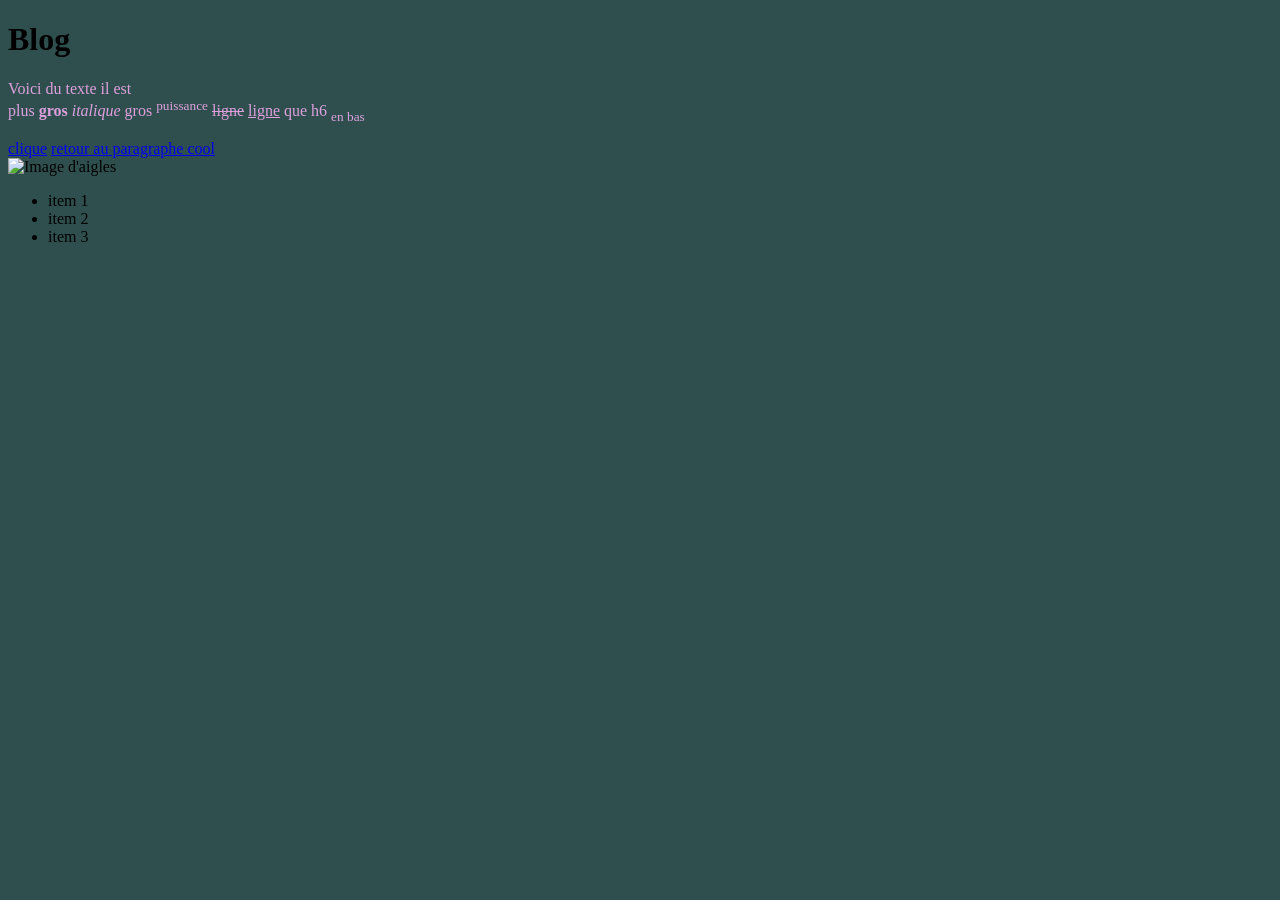
==== index.html @ ff8f6e66 "initial commit premiere page" ====
<!doctype html>
<html lang="en">
  <head>
    <meta charset="UTF-8" />
    <meta name="viewport" content="width=device-width, initial-scale=1.0" />
    <meta name="description" content="blog de manon">
    <title>Blog</title>
    <link rel="stylesheet" href="style.css" />
  </head>

  <body>
    <h1>Blog</h1> <!--commentaire-->
    <!-- <h2>cest un blog</h2>
    <h6>gras</h6> -->
    <p id="paragraphecool">Voici du texte il est <br>plus <b>gros</b> 
        <i>italique</i> gros <sup>puissance</sup> <del>ligne</del> <ins>ligne</ins> que h6
        <sub>en bas</sub>
    </p>
    <a href="https://luuumine.com/" target="_blank" title="le boss">clique</a>
    <a href="#paragraphecool">retour au paragraphe cool</a>
    <div>
      <img
        src="https://cdn.abcotvs.com/dip/images/12825095_021723-cc-natgeo-photo-contest-grand-prize-tn-img.jpeg?w=1600"
        alt="Image d'aigles"
        width="300"
        height="300"
        title="oiseaux"
      />
      <!-- <img src="image/100_0008.JPG" width="300" alt="mon papa" title="papa" /> -->
    </div>
    <ul>
      <li>item 1</li>
      <li>item 2</li>
      <li>item 3</li>
    </ul>
  </body>
</html>
---- style.css ----
p {
    color: plum;
}

body {
    background-color: darkslategrey;
}
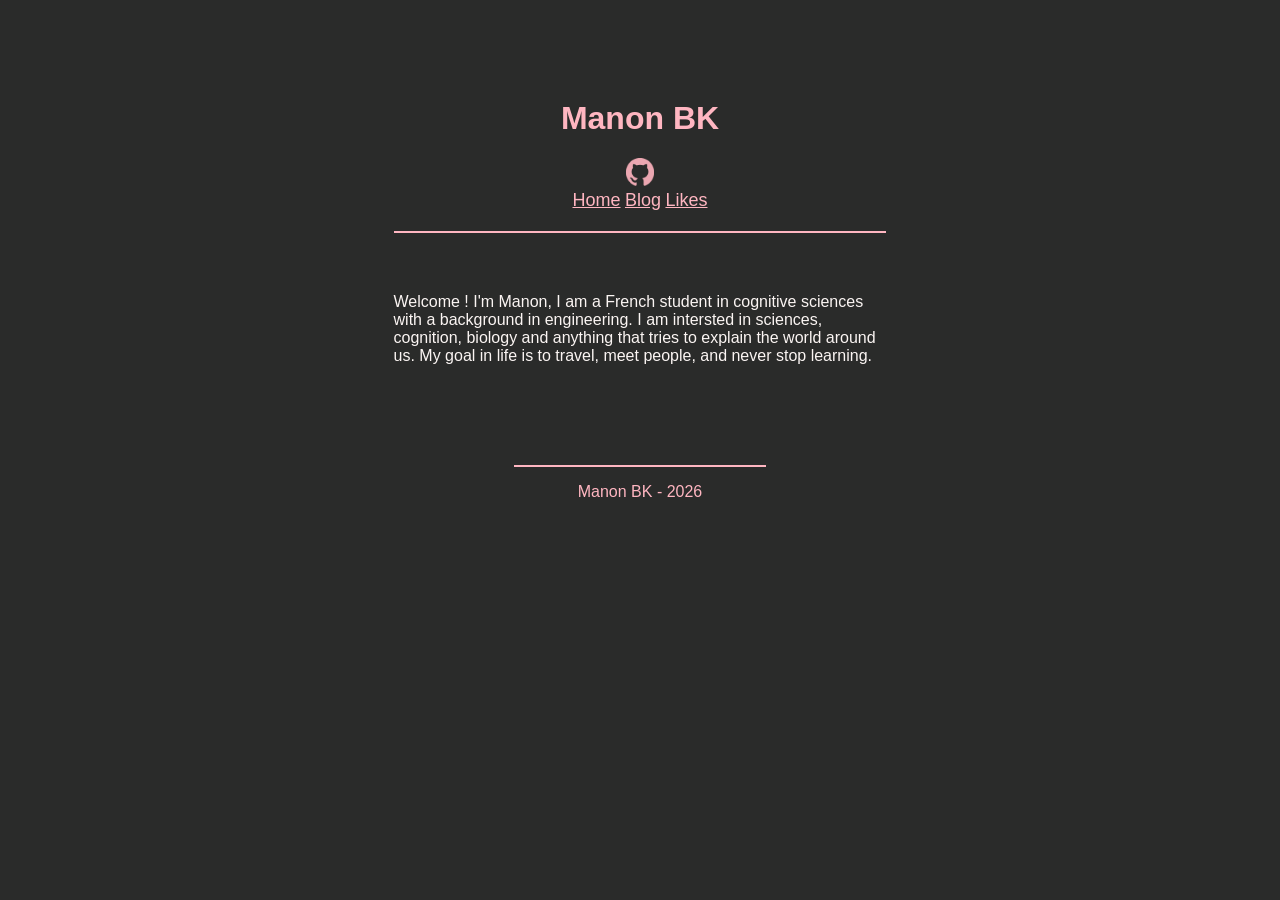
==== commit a10ac862: "add analytics" ====
--- a/index.html
+++ b/index.html
@@ -3,35 +3,40 @@
   <head>
     <meta charset="UTF-8" />
     <meta name="viewport" content="width=device-width, initial-scale=1.0" />
-    <meta name="description" content="blog de manon">
-    <title>Blog</title>
+    <meta name="description" content="blog de manon- Accuei">
+    <title>Manon BK - Home</title>
     <link rel="stylesheet" href="style.css" />
   </head>
 
   <body>
-    <h1>Blog</h1> <!--commentaire-->
-    <!-- <h2>cest un blog</h2>
-    <h6>gras</h6> -->
-    <p id="paragraphecool">Voici du texte il est <br>plus <b>gros</b> 
-        <i>italique</i> gros <sup>puissance</sup> <del>ligne</del> <ins>ligne</ins> que h6
-        <sub>en bas</sub>
-    </p>
-    <a href="https://luuumine.com/" target="_blank" title="le boss">clique</a>
-    <a href="#paragraphecool">retour au paragraphe cool</a>
-    <div>
-      <img
-        src="https://cdn.abcotvs.com/dip/images/12825095_021723-cc-natgeo-photo-contest-grand-prize-tn-img.jpeg?w=1600"
-        alt="Image d'aigles"
-        width="300"
-        height="300"
-        title="oiseaux"
-      />
-      <!-- <img src="image/100_0008.JPG" width="300" alt="mon papa" title="papa" /> -->
+    <header>
+      <h1>Manon BK</h1>
+      <nav>
+        <a class="logo" href="https://github.com/manonbk" target="_blank" title="github">
+          <img src="image/GitHub.png" alt="Github" width="28">
+        </a>
+      </nav>
+      <nav id="onlgetbloc">
+        <a class="onglet" href="index.html" title="Home">Home</a>
+        <a class="onglet" href="blog.html" title="Blog">Blog</a>
+        <a class="onglet" href="likes.html" title="Likes">Likes</a>
+      </nav>
+    </header> 
+
+    <div class="page">
+      <p> 
+      Welcome ! I'm Manon, I am a French student in cognitive sciences with a background in engineering. 
+      I am intersted in sciences, cognition, biology and anything that tries to explain the world around us.
+      My goal in life is to travel, meet people, and never stop learning.
+      </p>
     </div>
-    <ul>
-      <li>item 1</li>
-      <li>item 2</li>
-      <li>item 3</li>
-    </ul>
+
+    <footer>
+      <p id="footertext">
+        Manon BK - 2026
+      </p>
+    </footer>
+  <!-- 100% privacy-first analytics -->
+  <script async src="https://scripts.simpleanalyticscdn.com/latest.js"></script>
   </body>
 </html>
--- a/style.css
+++ b/style.css
@@ -1,7 +1,79 @@
-p {
-    color: plum;
+:root { 
+    --bg: #2A2B2A;
+    --fg:  #FBF5F3;
+    --primary: lightpink;
+    --secondary : #832161;;
 }
 
+/*blocks*/
+
 body {
-    background-color: darkslategrey;
+    background-color: var(--bg);
+    font-family: Tahoma, Verdana, sans-serif;
 }
+
+header {
+    margin-top : 100px;
+    margin-bottom : 60px;
+    margin-right : auto;
+    margin-left : auto;
+    width:39%;
+    border-bottom : 2px solid var(--primary);
+    justify-content: center;
+    align-items: center;
+    text-align: center;
+}
+
+footer{
+    margin-top:30px;
+    border-top : 2px solid var(--primary);
+    margin-right : auto;
+    margin-left : auto;
+    width: 20%;
+    text-align: center;
+}
+
+/*texts*/
+
+h1, h2, h3, h4, h5, h6 {
+    color : var(--primary)
+}
+
+p {
+    color: var(--fg);    
+}
+
+
+/* Classes */
+.onglet{
+    color: var(--primary);
+    margin-bottom : 100px;
+    font-size: 18px;
+}
+
+.page{
+    margin-bottom:100px;
+    margin-right : auto;
+    margin-left : auto;
+    width: 39%;
+    text-align: left;
+}
+
+/*Ids*/
+#onlgetbloc{
+    margin-bottom: 20px;
+}
+
+#errdiv {
+    margin:auto;
+    width: 80%;
+    border: 2px solid var(--secondary);
+    padding: 10px;
+    justify-content: center;
+    align-items: center;
+}
+
+#footertext{
+    color : var(--primary)
+}
+/*eeznjez*/
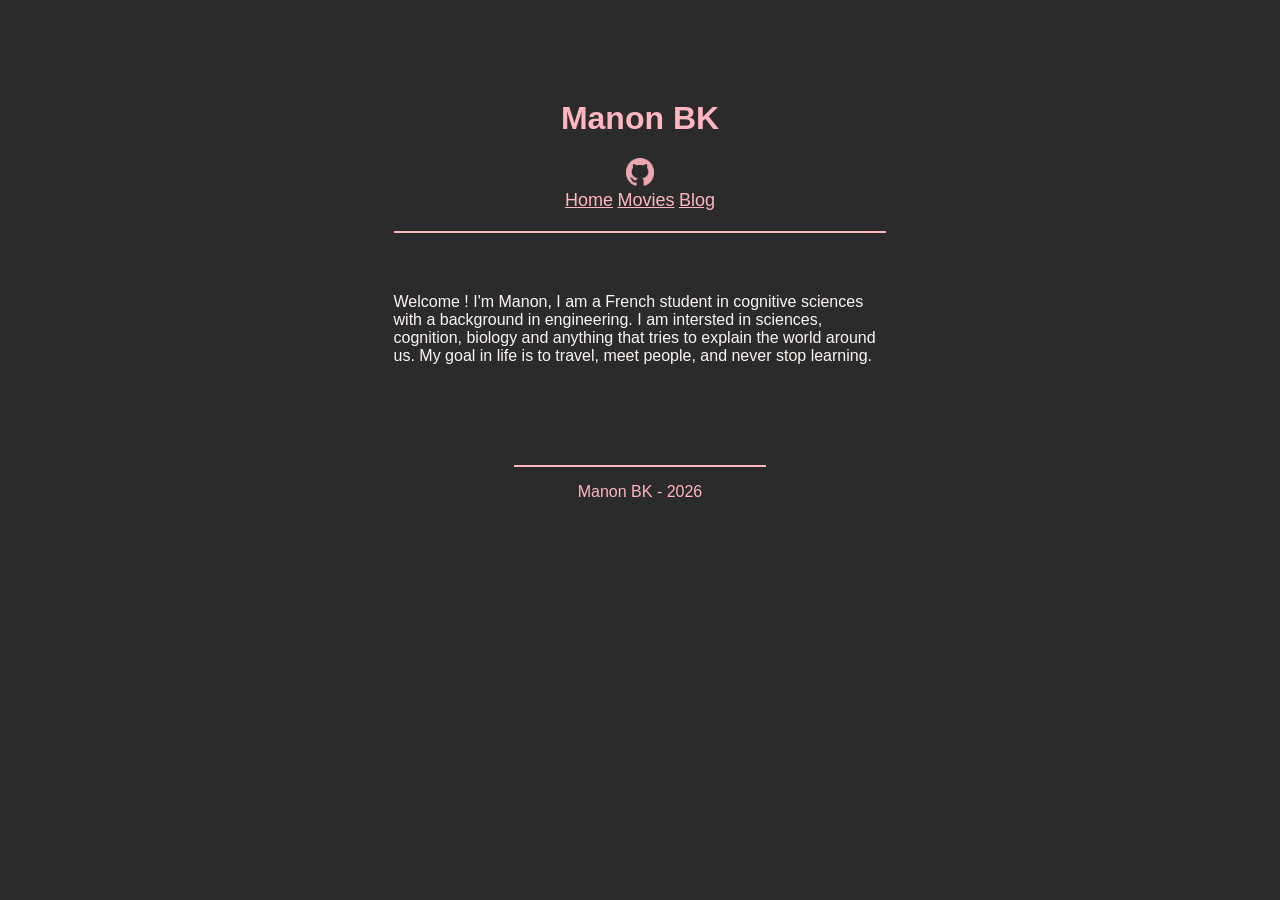
==== commit cefcda89: "movies" ====
--- a/index.html
+++ b/index.html
@@ -18,8 +18,8 @@
       </nav>
       <nav id="onlgetbloc">
         <a class="onglet" href="index.html" title="Home">Home</a>
+        <a class="onglet" href="movies.html" title="Movies">Movies</a>
         <a class="onglet" href="blog.html" title="Blog">Blog</a>
-        <a class="onglet" href="likes.html" title="Likes">Likes</a>
       </nav>
     </header> 
 
--- a/style.css
+++ b/style.css
@@ -59,6 +59,23 @@
     text-align: left;
 }
 
+/* to align movie image and description */
+.movie {
+  width:100%;
+  overflow:auto;
+}
+.movie div {
+  width:45%;  
+  float:left;
+  margin-top : 10px;
+  margin-bottom : 10px;
+  margin-right : 10px;
+  margin-left : 10px;
+}
+.movie p {
+  align-items: center;
+}
+
 /*Ids*/
 #onlgetbloc{
     margin-bottom: 20px;
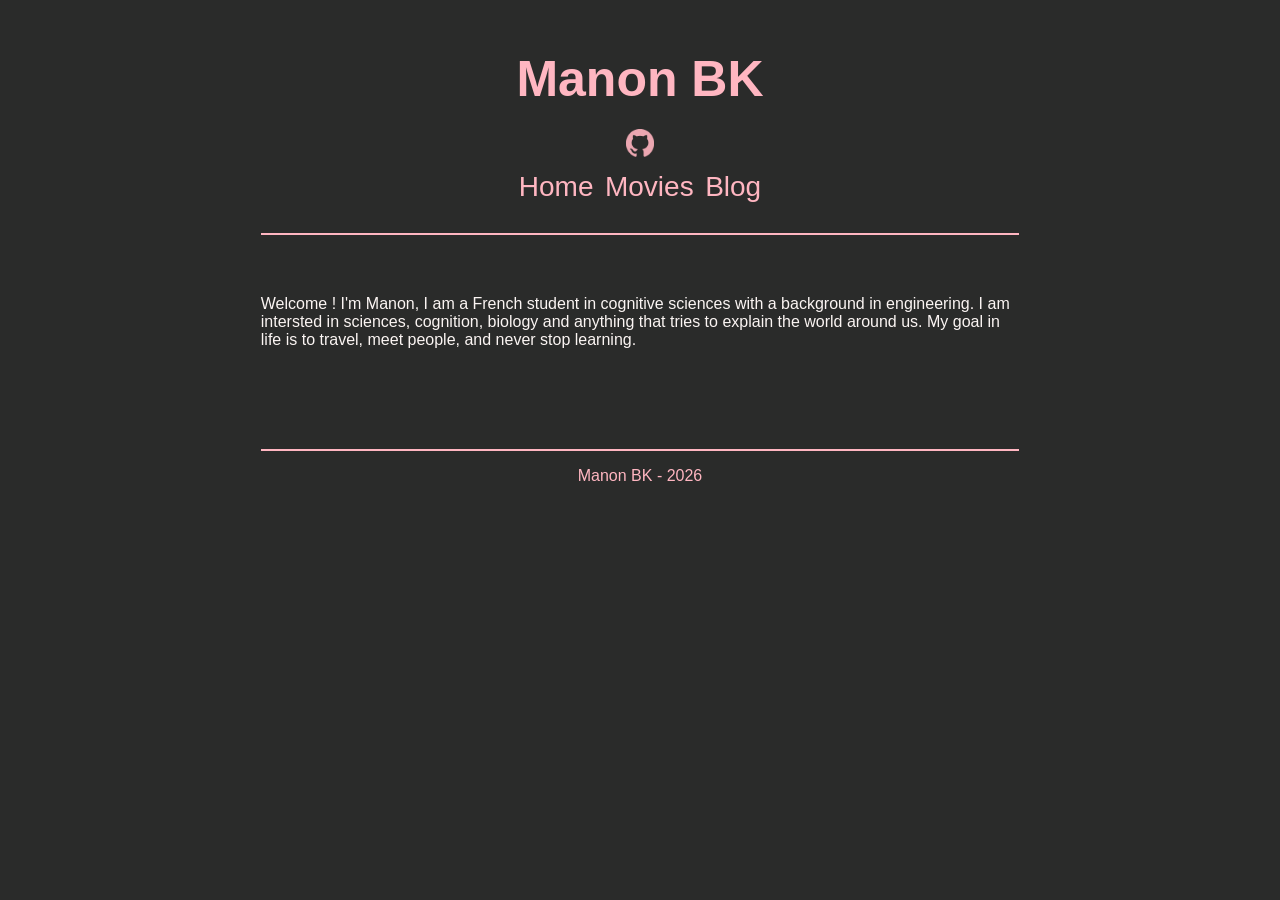
==== commit 34e7bef0: "display change and hover" ====
--- a/index.html
+++ b/index.html
@@ -10,7 +10,9 @@
 
   <body>
     <header>
-      <h1>Manon BK</h1>
+      <h1 class="title">
+        <a href="index.html", style>Manon BK</a>
+      </h1>
       <nav>
         <a class="logo" href="https://github.com/manonbk" target="_blank" title="github">
           <img src="image/GitHub.png" alt="Github" width="28">
--- a/style.css
+++ b/style.css
@@ -1,3 +1,5 @@
+/*GENERAL*/
+
 :root { 
     --bg: #2A2B2A;
     --fg:  #FBF5F3;
@@ -5,82 +7,95 @@
     --secondary : #832161;;
 }
 
-/*blocks*/
-
 body {
     background-color: var(--bg);
     font-family: Tahoma, Verdana, sans-serif;
 }
 
+p {
+    color: var(--fg);    
+}
+
+/*HEAD*/
+
 header {
-    margin-top : 100px;
+    margin-top : 50px;
     margin-bottom : 60px;
     margin-right : auto;
     margin-left : auto;
-    width:39%;
+    width:60%;
     border-bottom : 2px solid var(--primary);
     justify-content: center;
     align-items: center;
     text-align: center;
 }
 
-footer{
-    margin-top:30px;
-    border-top : 2px solid var(--primary);
-    margin-right : auto;
-    margin-left : auto;
-    width: 20%;
-    text-align: center;
+.title a {
+    font-size: 50px;
+    text-decoration: none;
+    color: var(--primary);
+}
+.title a:hover {
+    color: var(--secondary);
 }
 
-/*texts*/
+/*MENU*/
 
 h1, h2, h3, h4, h5, h6 {
     color : var(--primary)
 }
 
-p {
-    color: var(--fg);    
+.onglet{
+    color: var(--primary);
+    font-size: 28px;
+    text-decoration-line: none;
+    margin-top:10px;
+}
+
+.onglet:hover{
+    color:var(--secondary);
+}
+
+#onlgetbloc{
+    width:35%;
+    margin:auto;
+    display:flex;
+    justify-content: space-evenly;
+    align-items: center;
+    margin-bottom: 30px;
 }
 
 
-/* Classes */
-.onglet{
-    color: var(--primary);
-    margin-bottom : 100px;
-    font-size: 18px;
-}
+
+/* PAGE */
+
 
 .page{
     margin-bottom:100px;
     margin-right : auto;
     margin-left : auto;
-    width: 39%;
+    width: 60%;
     text-align: left;
 }
 
-/* to align movie image and description */
+/* MOVIE :to align movie image and description */
 .movie {
   width:100%;
-  overflow:auto;
+  display: flex;
+  justify-content: space-between;
 }
 .movie div {
-  width:45%;  
-  float:left;
-  margin-top : 10px;
-  margin-bottom : 10px;
-  margin-right : 10px;
-  margin-left : 10px;
+  display: flex;
+  justify-content: center;
+  align-items: center;
+  width:47%;
 }
 .movie p {
-  align-items: center;
+  text-align: justify;
 }
 
-/*Ids*/
-#onlgetbloc{
-    margin-bottom: 20px;
-}
 
+/*ERROR PAGE*/
 #errdiv {
     margin:auto;
     width: 80%;
@@ -90,7 +105,17 @@
     align-items: center;
 }
 
+/*FOOT*/
+
+footer{
+    margin-top:30px;
+    border-top : 2px solid var(--primary);
+    margin-right : auto;
+    margin-left : auto;
+    width: 60%;
+    text-align: center;
+}
+
 #footertext{
     color : var(--primary)
-}
-/*eeznjez*/+}
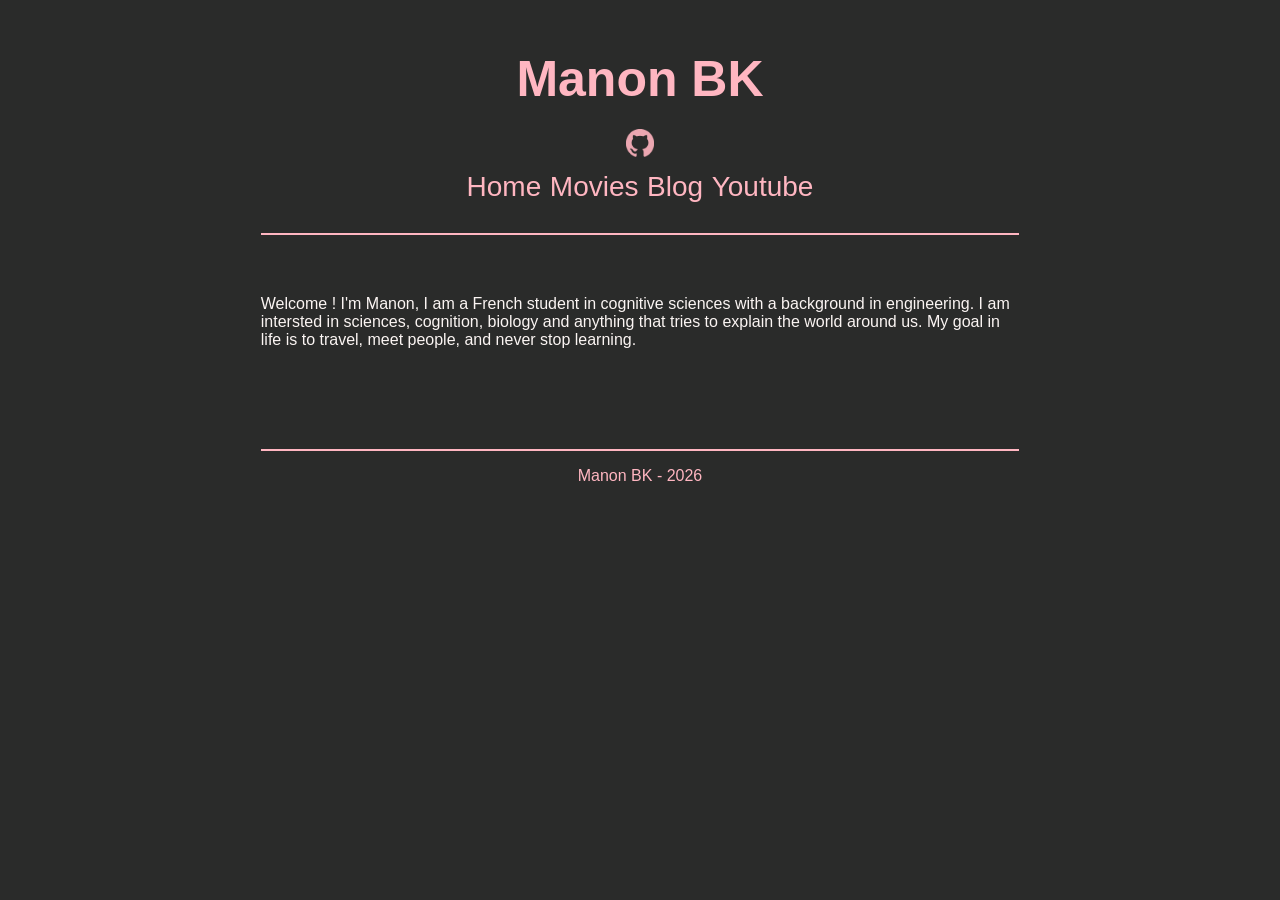
==== commit 7c3dbb09: "youtube" ====
--- a/index.html
+++ b/index.html
@@ -22,6 +22,7 @@
         <a class="onglet" href="index.html" title="Home">Home</a>
         <a class="onglet" href="movies.html" title="Movies">Movies</a>
         <a class="onglet" href="blog.html" title="Blog">Blog</a>
+        <a class="onglet" href="youtube.html" title="Youtube">Youtube</a>
       </nav>
     </header> 
 
--- a/style.css
+++ b/style.css
@@ -57,7 +57,7 @@
 }
 
 #onlgetbloc{
-    width:35%;
+    width:48%;
     margin:auto;
     display:flex;
     justify-content: space-evenly;
